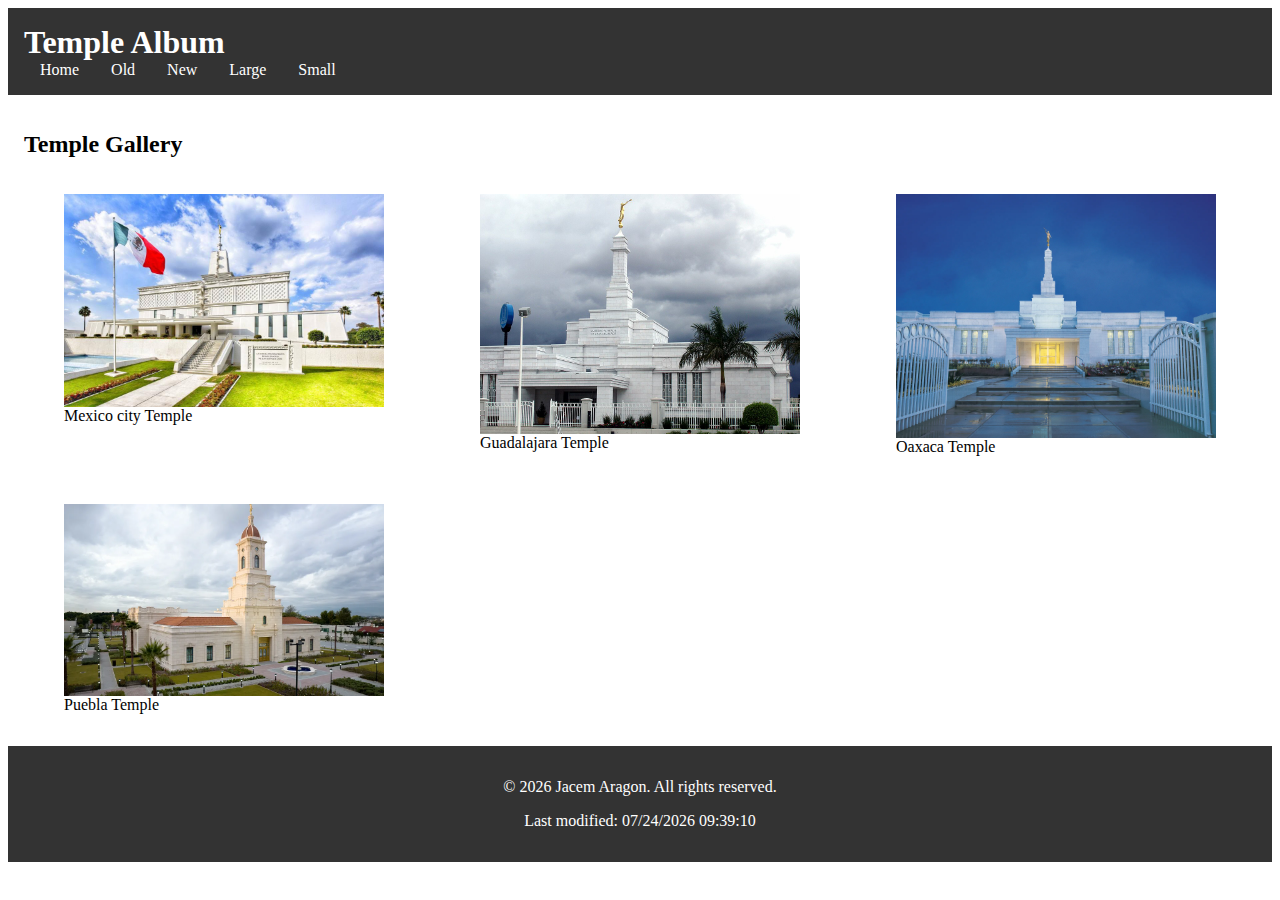
==== temples.html @ 6d7fb0cc "change name" ====
<!DOCTYPE html>
<html lang="en">
<head>
    <meta charset="UTF-8">
    <meta name="viewport" content="width=device-width, initial-scale=1.0">
    <title>Temple Album</title>
    <link rel="stylesheet" href="styles/temples.css">
    <link rel="stylesheet" href="styles/temples-large.css" media="(min-width: 600px)">
    <script src="scripts/temples.js" defer></script>
    <link rel="preconnect" href="https://fonts.googleapis.com">
<link rel="preconnect" href="https://fonts.gstatic.com" crossorigin>
<link href="https://fonts.googleapis.com/css2?family=Roboto:ital,wght@0,100;0,300;0,400;0,500;0,700;0,900;1,100;1,300;1,400;1,500;1,700;1,900&display=swap" rel="stylesheet">
</head>
<body>
    <header>
        <h1>Temple Album</h1>
        <nav>
            <div class="menu-icon" id="menu-icon">&#9776;</div>
            <ul class="menu" id="menu">
                <li><a href="#">Home</a></li>
                <li><a href="#">Old</a></li>
                <li><a href="#">New</a></li>
                <li><a href="#">Large</a></li>
                <li><a href="#">Small</a></li>
            </ul>
        </nav>
    </header>
    <main>
        <h2>Temple Gallery</h2>
        <div class="gallery">
            <figure>
                <img src="images/templomexico.jpg" alt="Temple 1" class="responsive-image large-image">
                <figcaption>Mexico city Temple</figcaption>
            </figure>
            <figure>
                <img src="images/templogdl.jpeg" alt="Temple 2" class="responsive-image small-image">
                <figcaption>Guadalajara Temple</figcaption>
            </figure>
            <figure>
                <img src="images/templooaxaca.webp" alt="Temple 3" class="responsive-image large-image">
                <figcaption>Oaxaca Temple</figcaption>
            </figure>
            <figure>
                <img src="images/templopuebla.jpg" alt="Temple 4" class="responsive-image small-image">
                <figcaption>Puebla Temple</figcaption>
            </figure>
        </div>
    </main>
    <footer>
        <p>&copy; <span id="year"></span> Jacem Aragon. All rights reserved.</p>
        <p>Last modified: <span id="lastModified"></span></p>
    </footer>
</body>
</html>
---- styles/temples.css ----
body {
   .roboto-thin {
  font-family: "Roboto", sans-serif;
  font-weight: 100;
  font-style: normal;
}
}

header {
    background-color: #333;
    color: white;
    padding: 1rem;
}

header h1 {
    margin: 0;
}

nav {
    display: flex;
    justify-content: space-between;
    align-items: center;
}

nav .menu-icon {
    display: block;
    cursor: pointer;
}

nav ul {
    display: none;
    list-style: none;
    padding: 0;
    margin: 0;
}

nav ul li {
    margin: 0.5rem 0;
}

nav ul li a {
    color: white;
    text-decoration: none;
}

main {
    padding: 1rem;
}

.gallery {
    display: grid;
    grid-template-columns: 1fr;
    gap: 1rem;
}

footer {
    background-color: #333;
    color: white;
    text-align: center;
    padding: 1rem;
}

.responsive-image {
    max-width: 100%;
    height: auto;
    display: block;
    margin: 0 auto; 
}

.large-image {
    max-width: 100%; 
}

.small-image {
    max-width: 50%; 
}
---- styles/temples-large.css ----
nav .menu-icon {
    display: none;
}

nav ul {
    display: flex;
}

nav ul li {
    margin: 0 1rem;
}

.gallery {
    grid-template-columns: repeat(auto-fit, minmax(300px, 1fr));
}

.large-image {
    max-width: 100%; 
}

.small-image {
    max-width: 100%; 
}
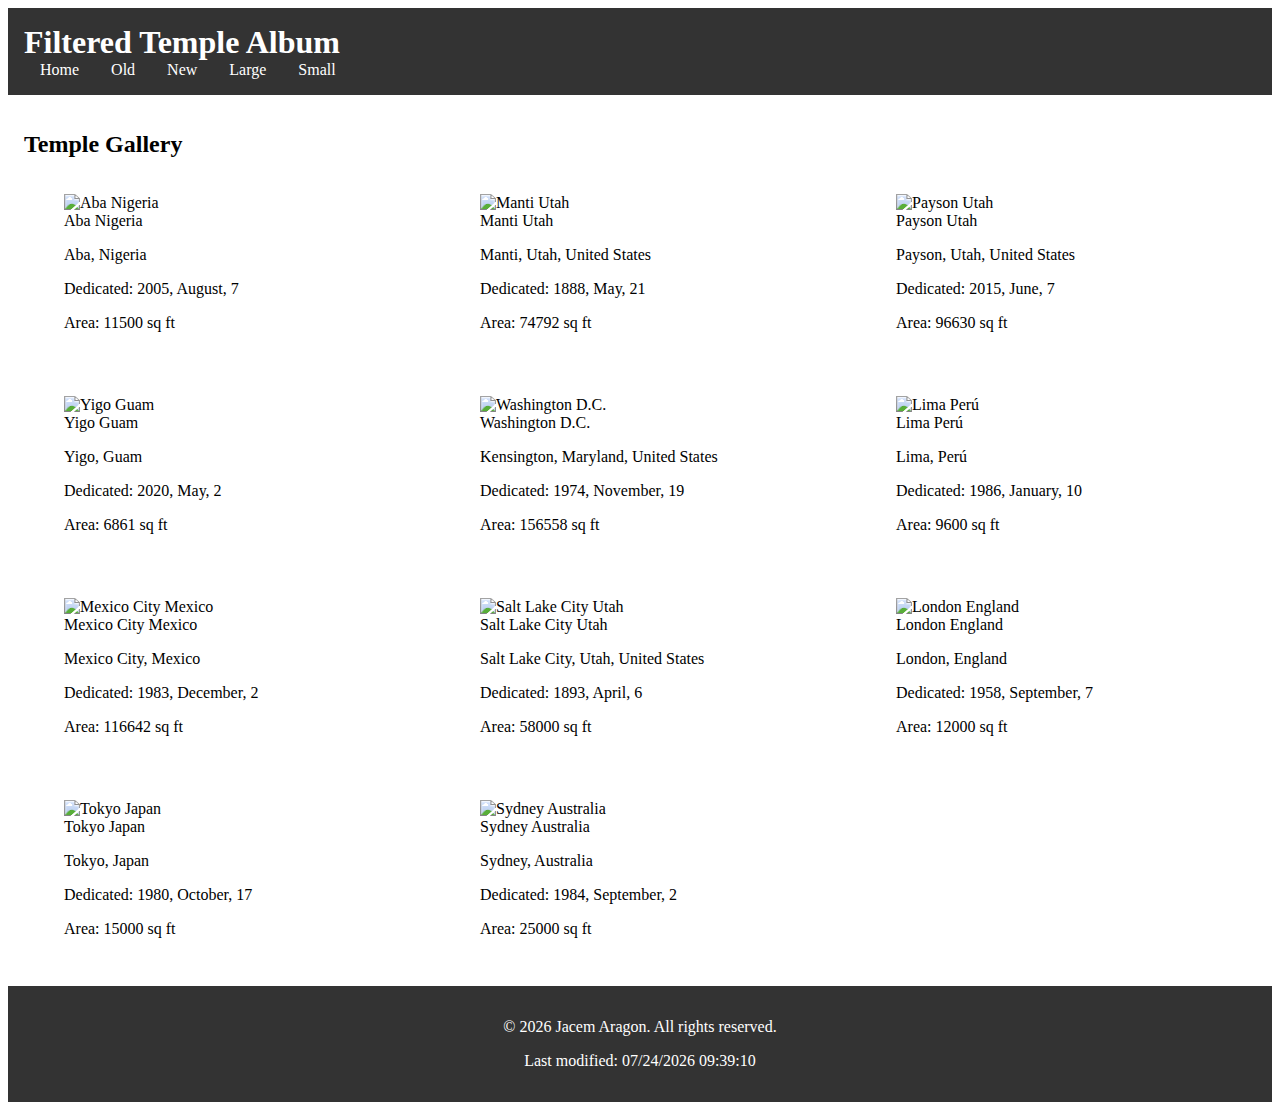
==== commit cc9fba9f: "java" ====
--- a/temples.html
+++ b/temples.html
@@ -3,47 +3,32 @@
 <head>
     <meta charset="UTF-8">
     <meta name="viewport" content="width=device-width, initial-scale=1.0">
-    <title>Temple Album</title>
+    <title>Filtered Temple Album</title>
     <link rel="stylesheet" href="styles/temples.css">
     <link rel="stylesheet" href="styles/temples-large.css" media="(min-width: 600px)">
     <script src="scripts/temples.js" defer></script>
     <link rel="preconnect" href="https://fonts.googleapis.com">
-<link rel="preconnect" href="https://fonts.gstatic.com" crossorigin>
-<link href="https://fonts.googleapis.com/css2?family=Roboto:ital,wght@0,100;0,300;0,400;0,500;0,700;0,900;1,100;1,300;1,400;1,500;1,700;1,900&display=swap" rel="stylesheet">
+    <link rel="preconnect" href="https://fonts.gstatic.com" crossorigin>
+    <link href="https://fonts.googleapis.com/css2?family=Roboto:ital,wght@0,100;0,300;0,400;0,500;0,700;0,900;1,100;1,300;1,400;1,500;1,700;1,900&display=swap" rel="stylesheet">
 </head>
 <body>
     <header>
-        <h1>Temple Album</h1>
+        <h1>Filtered Temple Album</h1>
         <nav>
             <div class="menu-icon" id="menu-icon">&#9776;</div>
             <ul class="menu" id="menu">
-                <li><a href="#">Home</a></li>
-                <li><a href="#">Old</a></li>
-                <li><a href="#">New</a></li>
-                <li><a href="#">Large</a></li>
-                <li><a href="#">Small</a></li>
+                <li><a href="#" id="homeLink">Home</a></li>
+                <li><a href="#" id="oldLink">Old</a></li>
+                <li><a href="#" id="newLink">New</a></li>
+                <li><a href="#" id="largeLink">Large</a></li>
+                <li><a href="#" id="smallLink">Small</a></li>
             </ul>
         </nav>
     </header>
     <main>
         <h2>Temple Gallery</h2>
-        <div class="gallery">
-            <figure>
-                <img src="images/templomexico.jpg" alt="Temple 1" class="responsive-image large-image">
-                <figcaption>Mexico city Temple</figcaption>
-            </figure>
-            <figure>
-                <img src="images/templogdl.jpeg" alt="Temple 2" class="responsive-image small-image">
-                <figcaption>Guadalajara Temple</figcaption>
-            </figure>
-            <figure>
-                <img src="images/templooaxaca.webp" alt="Temple 3" class="responsive-image large-image">
-                <figcaption>Oaxaca Temple</figcaption>
-            </figure>
-            <figure>
-                <img src="images/templopuebla.jpg" alt="Temple 4" class="responsive-image small-image">
-                <figcaption>Puebla Temple</figcaption>
-            </figure>
+        <div class="gallery" id="templeGallery">
+            <!-- Dynamic temple cards will be generated here -->
         </div>
     </main>
     <footer>
